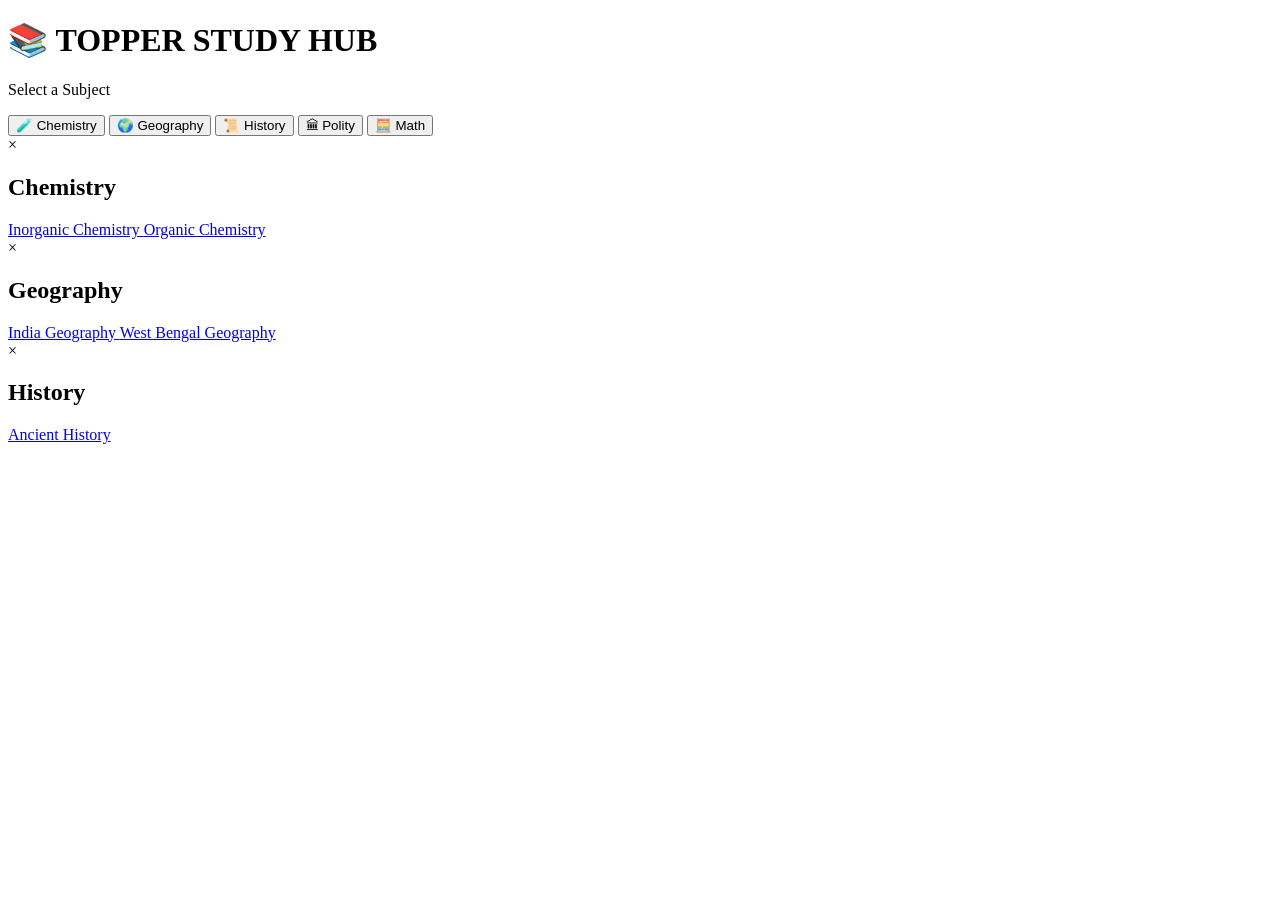
==== index.html @ 12c73b6d "Create index.html" ====
<!DOCTYPE html>
<html lang="en">
<head>

<meta charset="UTF-8">
<meta name="viewport" content="width=device-width, initial-scale=1.0">

<title>Topper Study Hub</title>

<link rel="stylesheet" href="style.css">

</head>

<body>

<header>

<h1>📚 TOPPER STUDY HUB</h1>

<p>Select a Subject</p>

</header>


<div class="subjects">

<button onclick="openPopup('chemistry')">
🧪 Chemistry
</button>

<button onclick="openPopup('geography')">
🌍 Geography
</button>

<button onclick="openPopup('history')">
📜 History
</button>

<button onclick="openPopup('polity')">
🏛 Polity
</button>

<button onclick="openPopup('math')">
🧮 Math
</button>

</div>


<!-- Chemistry Popup -->

<div id="chemistry" class="popup">

<div class="popup-content">

<span class="close" onclick="closePopup('chemistry')">
&times;
</span>

<h2>Chemistry</h2>

<a href="chemistry/inorganic.html" target="_blank">
Inorganic Chemistry
</a>

<a href="chemistry/organic.html" target="_blank">
Organic Chemistry
</a>

</div>

</div>



<!-- Geography Popup -->

<div id="geography" class="popup">

<div class="popup-content">

<span class="close" onclick="closePopup('geography')">
&times;
</span>

<h2>Geography</h2>

<a href="geography/india.html" target="_blank">
India Geography
</a>

<a href="geography/wb.html" target="_blank">
West Bengal Geography
</a>

</div>

</div>



<!-- History Popup -->

<div id="history" class="popup">

<div class="popup-content">

<span class="close" onclick="closePopup('history')">
&times;
</span>

<h2>History</h2>

<a href="history/ancient.html" target="_blank">
Ancient History
</a>

</div>

</div>



<script src="script.js"></script>

</body>
</html>
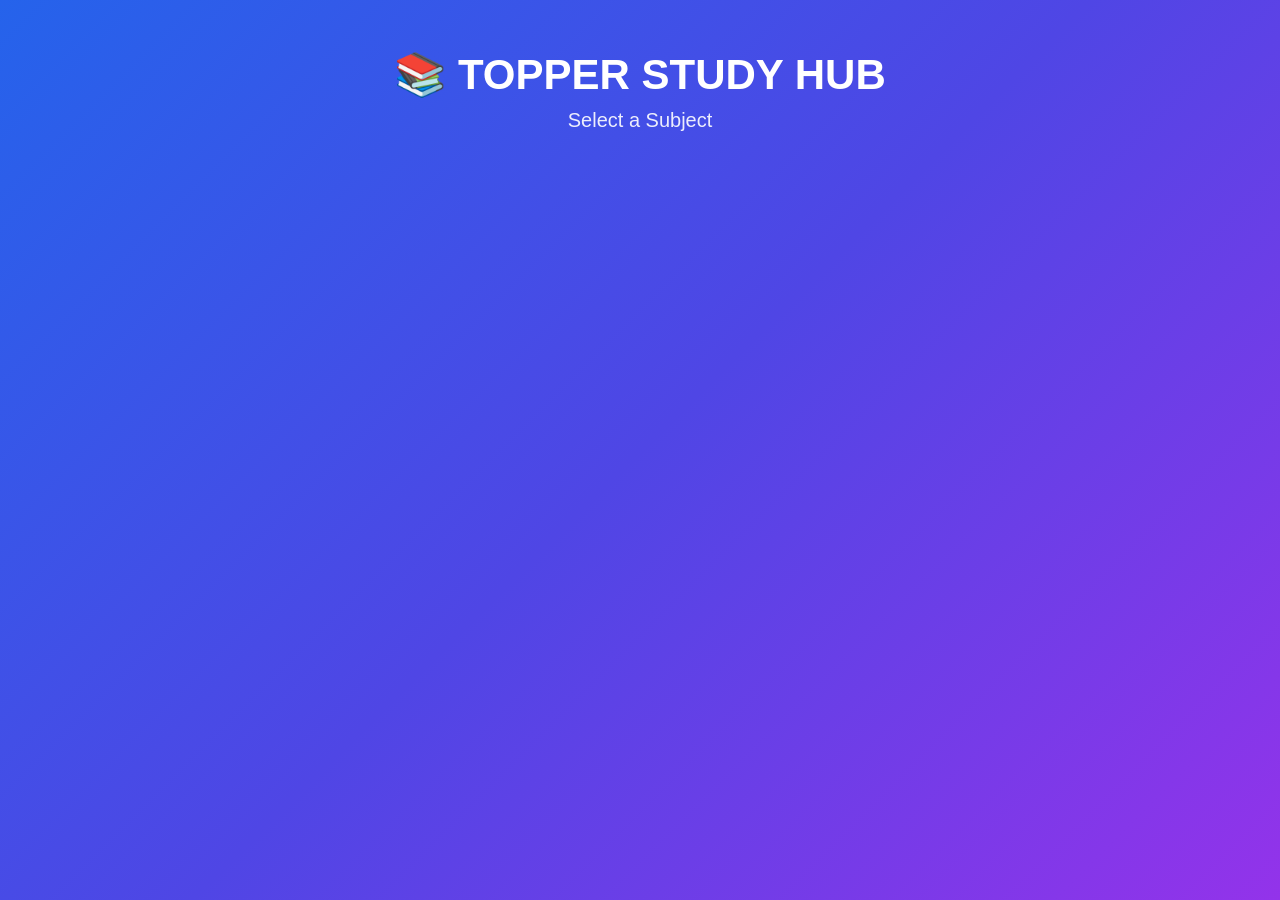
==== commit 92ff5c50: "Update index.html" ====
--- a/index.html
+++ b/index.html
@@ -22,27 +22,20 @@
 </header>
 
 
-<div class="subjects">
+<div id="subjects" class="subjects"></div>
 
-<button onclick="openPopup('chemistry')">
-🧪 Chemistry
-</button>
+<!-- Popup -->
+<div id="popup" class="popup">
 
-<button onclick="openPopup('geography')">
-🌍 Geography
-</button>
+<div class="popup-content">
 
-<button onclick="openPopup('history')">
-📜 History
-</button>
+<span class="close" onclick="closePopup()">&times;</span>
 
-<button onclick="openPopup('polity')">
-🏛 Polity
-</button>
+<h2 id="popupTitle"></h2>
 
-<button onclick="openPopup('math')">
-🧮 Math
-</button>
+<div id="chapterList"></div>
+
+</div>
 
 </div>
 
--- a/style.css
+++ b/style.css
@@ -0,0 +1,276 @@
+/* ===========================
+   TOPPER STUDY HUB
+   Modern Dashboard CSS
+=========================== */
+
+*{
+    margin:0;
+    padding:0;
+    box-sizing:border-box;
+}
+
+body{
+
+    font-family:Arial,Helvetica,sans-serif;
+
+    background:linear-gradient(135deg,#2563eb,#4f46e5,#9333ea);
+
+    min-height:100vh;
+
+    display:flex;
+
+    flex-direction:column;
+
+    align-items:center;
+
+    color:white;
+
+}
+
+/* Header */
+
+header{
+
+    text-align:center;
+
+    margin-top:50px;
+
+}
+
+header h1{
+
+    font-size:42px;
+
+    margin-bottom:10px;
+
+    font-weight:bold;
+
+}
+
+header p{
+
+    font-size:20px;
+
+    opacity:.9;
+
+}
+
+/* Subject Buttons */
+
+.subjects{
+
+    width:90%;
+
+    max-width:900px;
+
+    display:grid;
+
+    grid-template-columns:repeat(auto-fit,minmax(220px,1fr));
+
+    gap:25px;
+
+    margin-top:50px;
+
+}
+
+/* Card Button */
+
+.subjects button{
+
+    padding:25px;
+
+    font-size:22px;
+
+    border:none;
+
+    border-radius:18px;
+
+    cursor:pointer;
+
+    background:white;
+
+    color:#2563eb;
+
+    font-weight:bold;
+
+    transition:.3s;
+
+    box-shadow:0 12px 25px rgba(0,0,0,.2);
+
+}
+
+.subjects button:hover{
+
+    transform:translateY(-8px);
+
+    background:#2563eb;
+
+    color:white;
+
+}
+
+/* Popup Background */
+
+.popup{
+
+    display:none;
+
+    position:fixed;
+
+    top:0;
+
+    left:0;
+
+    width:100%;
+
+    height:100%;
+
+    background:rgba(0,0,0,.6);
+
+    backdrop-filter:blur(5px);
+
+    z-index:999;
+
+}
+
+/* Popup Box */
+
+.popup-content{
+
+    background:white;
+
+    color:#222;
+
+    width:90%;
+
+    max-width:500px;
+
+    margin:80px auto;
+
+    border-radius:20px;
+
+    padding:30px;
+
+    animation:popup .35s ease;
+
+    position:relative;
+
+}
+
+/* Popup Animation */
+
+@keyframes popup{
+
+from{
+
+opacity:0;
+
+transform:scale(.8);
+
+}
+
+to{
+
+opacity:1;
+
+transform:scale(1);
+
+}
+
+}
+
+/* Popup Title */
+
+.popup-content h2{
+
+    text-align:center;
+
+    color:#2563eb;
+
+    margin-bottom:25px;
+
+}
+
+/* Close Button */
+
+.close{
+
+    position:absolute;
+
+    right:20px;
+
+    top:15px;
+
+    font-size:30px;
+
+    cursor:pointer;
+
+    color:red;
+
+}
+
+/* Chapter Links */
+
+.popup-content a{
+
+    display:block;
+
+    text-decoration:none;
+
+    margin:12px 0;
+
+    padding:15px;
+
+    background:#f1f5f9;
+
+    color:#111827;
+
+    border-radius:10px;
+
+    font-size:18px;
+
+    transition:.3s;
+
+    font-weight:600;
+
+}
+
+.popup-content a:hover{
+
+    background:#2563eb;
+
+    color:white;
+
+    padding-left:25px;
+
+}
+
+/* Mobile */
+
+@media(max-width:768px){
+
+header h1{
+
+font-size:30px;
+
+}
+
+.subjects{
+
+grid-template-columns:1fr;
+
+}
+
+.subjects button{
+
+font-size:20px;
+
+}
+
+.popup-content{
+
+margin:40px auto;
+
+}
+
+}
